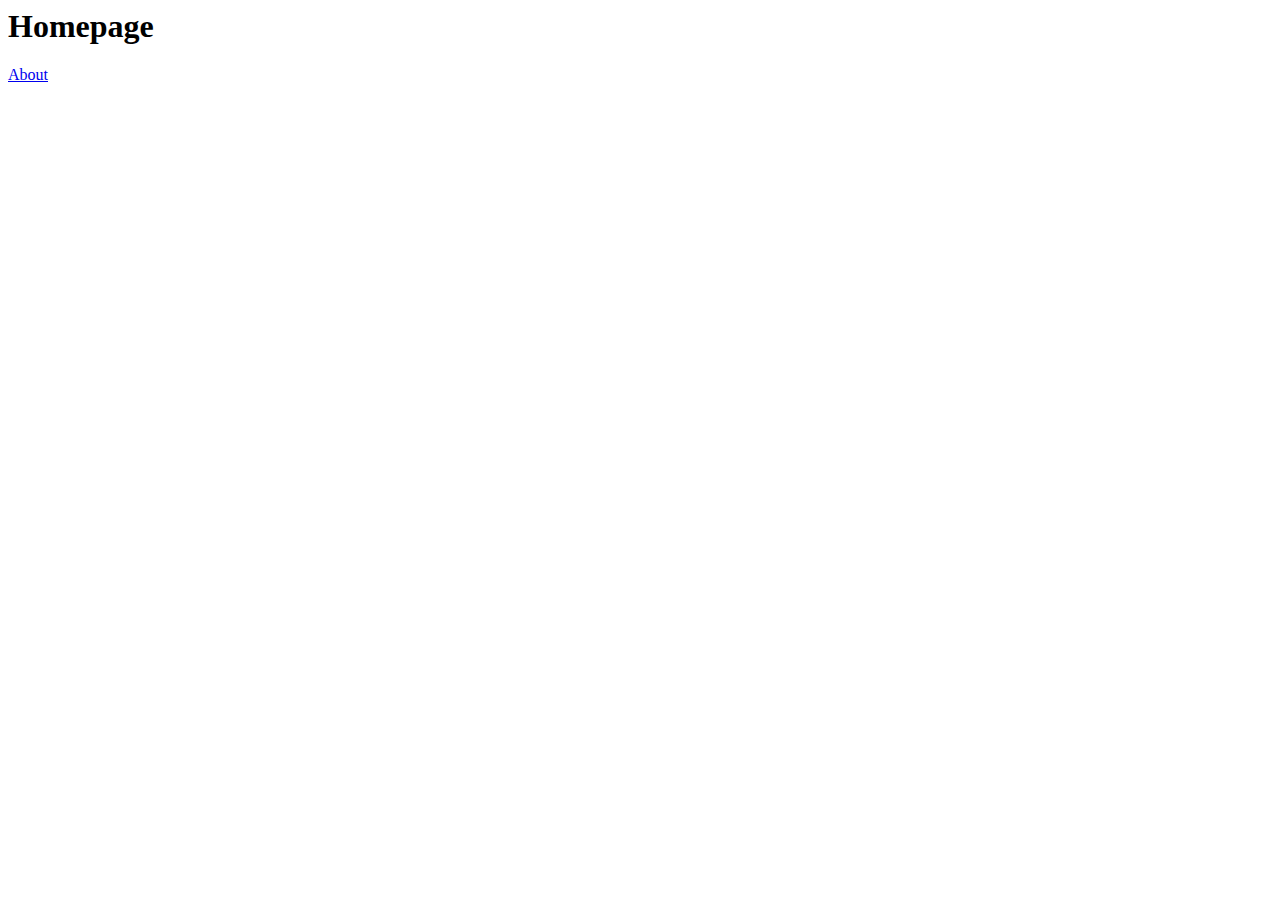
==== links-and-images/index.html @ 8c854457 "Add files via upload" ====
<html <!DOCTYPE html>

<html>

<head>
    <meta charset="utf-8">
    <meta http-equiv="X-UA-Compatible" content="IE=edge">
    <title>Links and Images</title>
    <meta name="description" content="">
    <meta name="viewport" content="width=device-width, initial-scale=1">
    <link rel="stylesheet" href="">
</head>

<body>
       
    <h1>Homepage</h1>
    <a href="./pages/about.html">About</a>

</body>
</html>
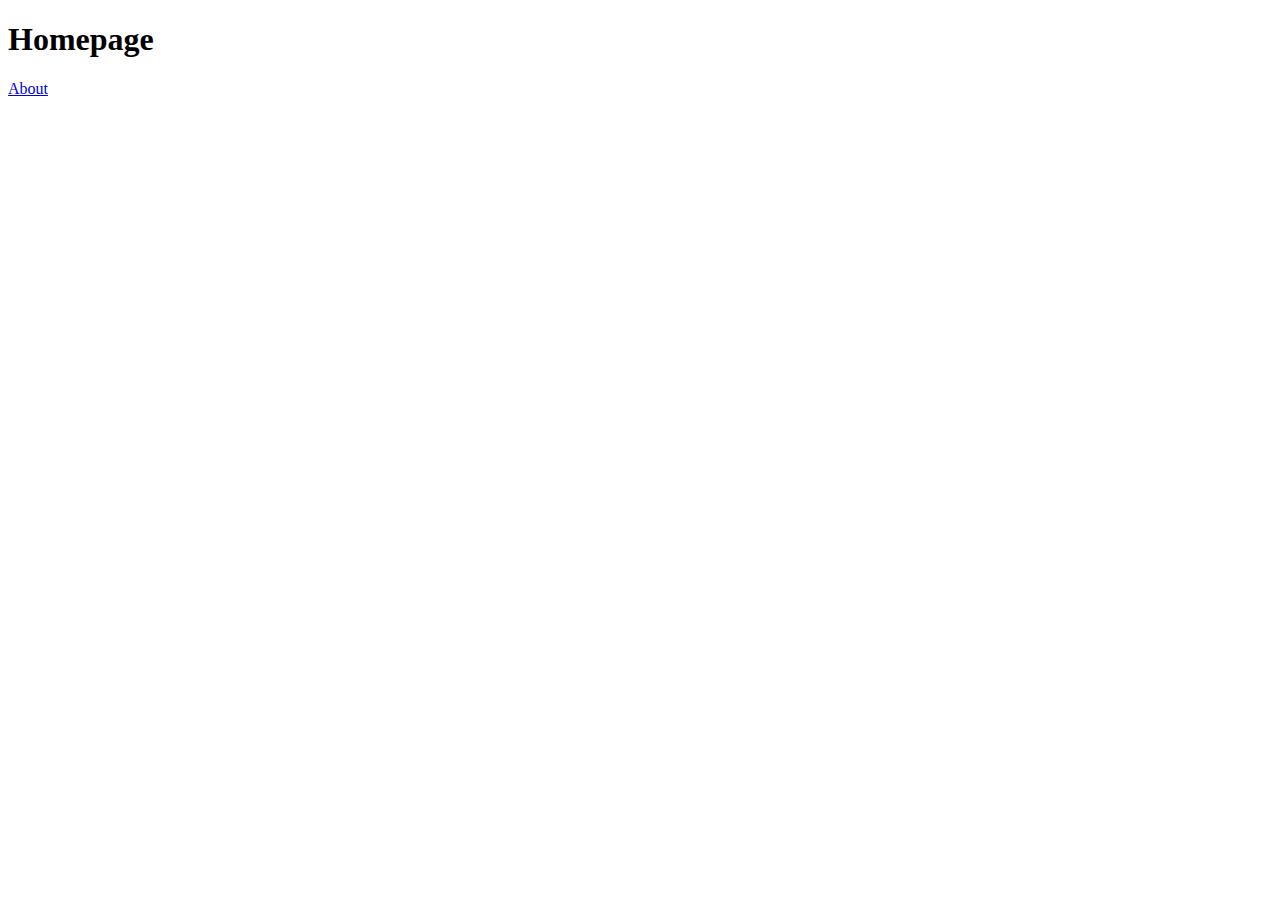
==== commit a0a552d4: "Update index.html" ====
--- a/links-and-images/index.html
+++ b/links-and-images/index.html
@@ -1,4 +1,4 @@
-<html <!DOCTYPE html>
+<!DOCTYPE html>
 
 <html>
 
@@ -17,4 +17,4 @@
     <a href="./pages/about.html">About</a>
 
 </body>
-</html>+</html>
